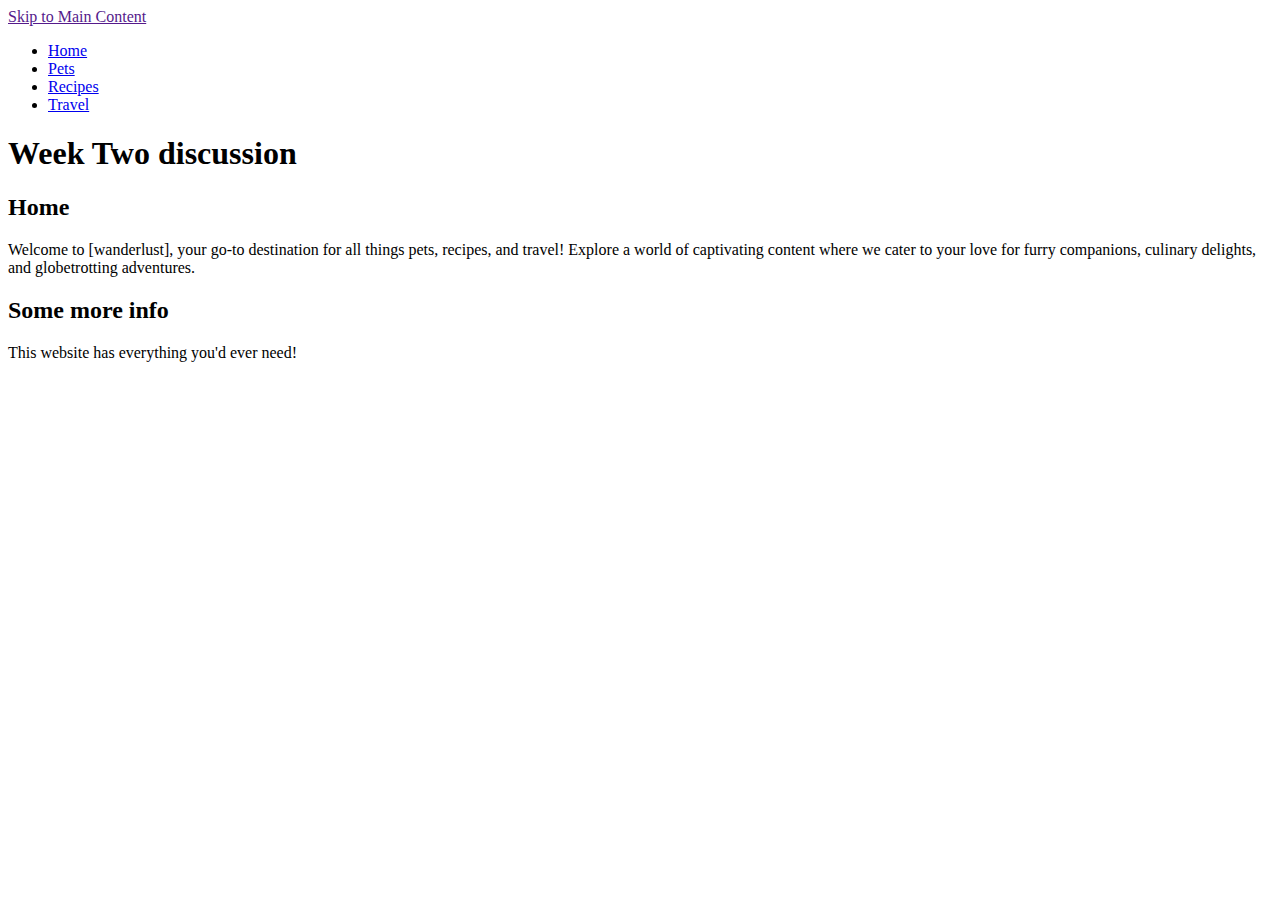
==== index.html @ e0e6f8e9 "Add files via upload" ====
<!DOCTYPE html>
<html lang="en">
<head>
    <meta charset="UTF-8">
    <meta name="viewport" content="width=device-width, initial-scale=1.0">
    <title>Pets</title>
</head>
<body>
    <a href = "">Skip to Main Content</a>
    <header>
        <nav>
            <ul>
                <li><a href = "index.html">Home</a></li>
                <li><a href = "pets.html">Pets</a></li>
                <li><a href = "recipes.html">Recipes</a></li>
                <li><a href = "Travel.html">Travel</a></li>
            </ul>
        </nav>
        <h1>Week Two discussion</h1>

    </header>
    <main>
        <div>
            <h2>Home</h2>
            <p>Welcome to [wanderlust], your go-to destination for all things pets, recipes, and travel! Explore a world of captivating content where we cater to your love for furry companions, culinary delights, and globetrotting adventures. </p>

        </div>

<div>
    <h2>Some more info</h2>
    <p>This website has everything you'd ever need!</p>
</div>
            
            <!-- Jackie Wolf -->
    
        <div></div>
        <div></div>
        <div></div>
        <div></div>
    </main>
    
</body>
</html>
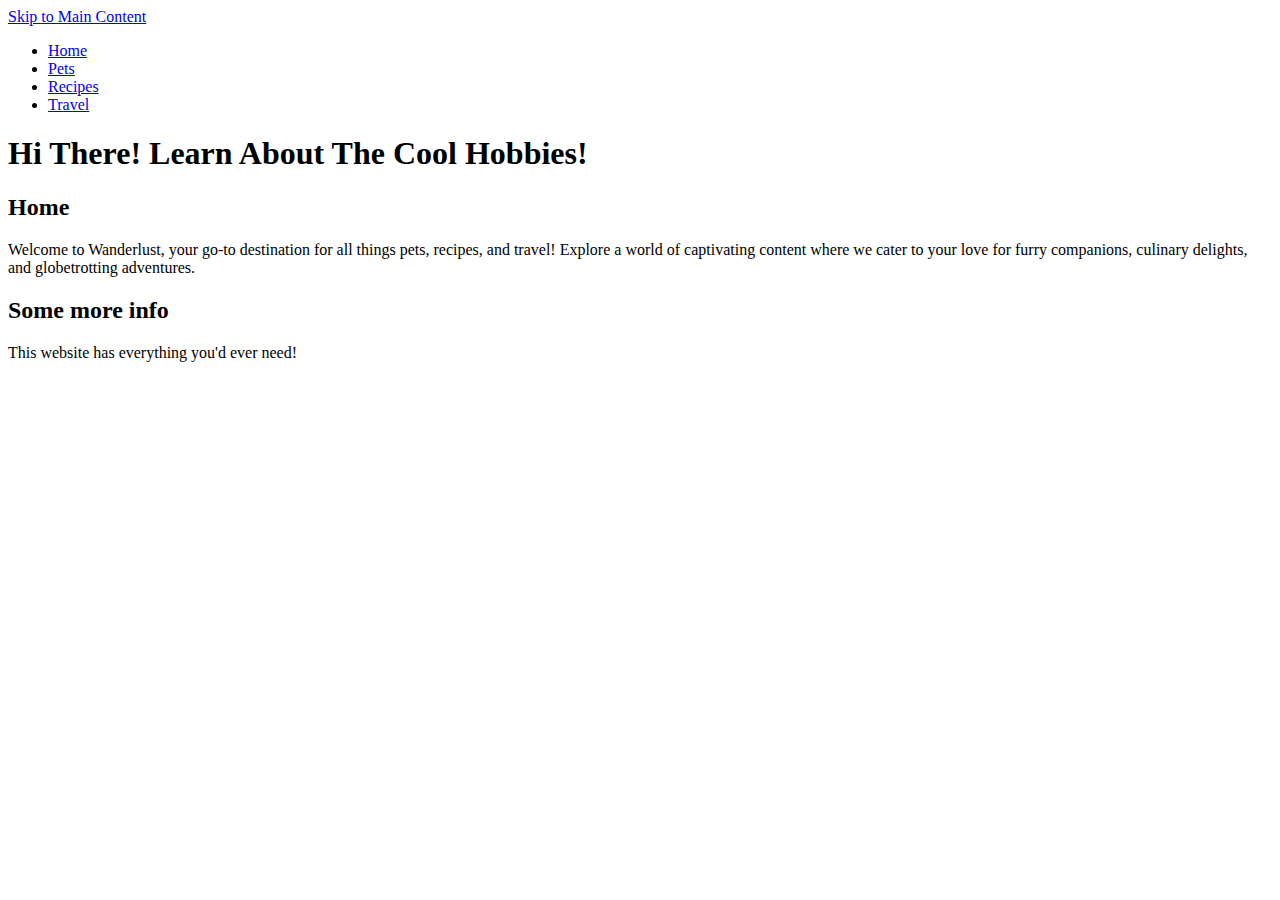
==== commit 334cd11e: "Update index.html" ====
--- a/index.html
+++ b/index.html
@@ -6,23 +6,23 @@
     <title>Pets</title>
 </head>
 <body>
-    <a href = "">Skip to Main Content</a>
+    <a href = "#content" class="skip" >Skip to Main Content </a>
     <header>
         <nav>
             <ul>
                 <li><a href = "index.html">Home</a></li>
                 <li><a href = "pets.html">Pets</a></li>
                 <li><a href = "recipes.html">Recipes</a></li>
-                <li><a href = "Travel.html">Travel</a></li>
+                <li><a href = "travel.html">Travel</a></li>
             </ul>
         </nav>
-        <h1>Week Two discussion</h1>
+        <h1>Hi There! Learn About The Cool Hobbies! </h1>
 
     </header>
     <main>
         <div>
             <h2>Home</h2>
-            <p>Welcome to [wanderlust], your go-to destination for all things pets, recipes, and travel! Explore a world of captivating content where we cater to your love for furry companions, culinary delights, and globetrotting adventures. </p>
+            <p>Welcome to Wanderlust, your go-to destination for all things pets, recipes, and travel! Explore a world of captivating content where we cater to your love for furry companions, culinary delights, and globetrotting adventures. </p>
 
         </div>
 
@@ -39,5 +39,3 @@
         <div></div>
     </main>
     
-</body>
-</html>
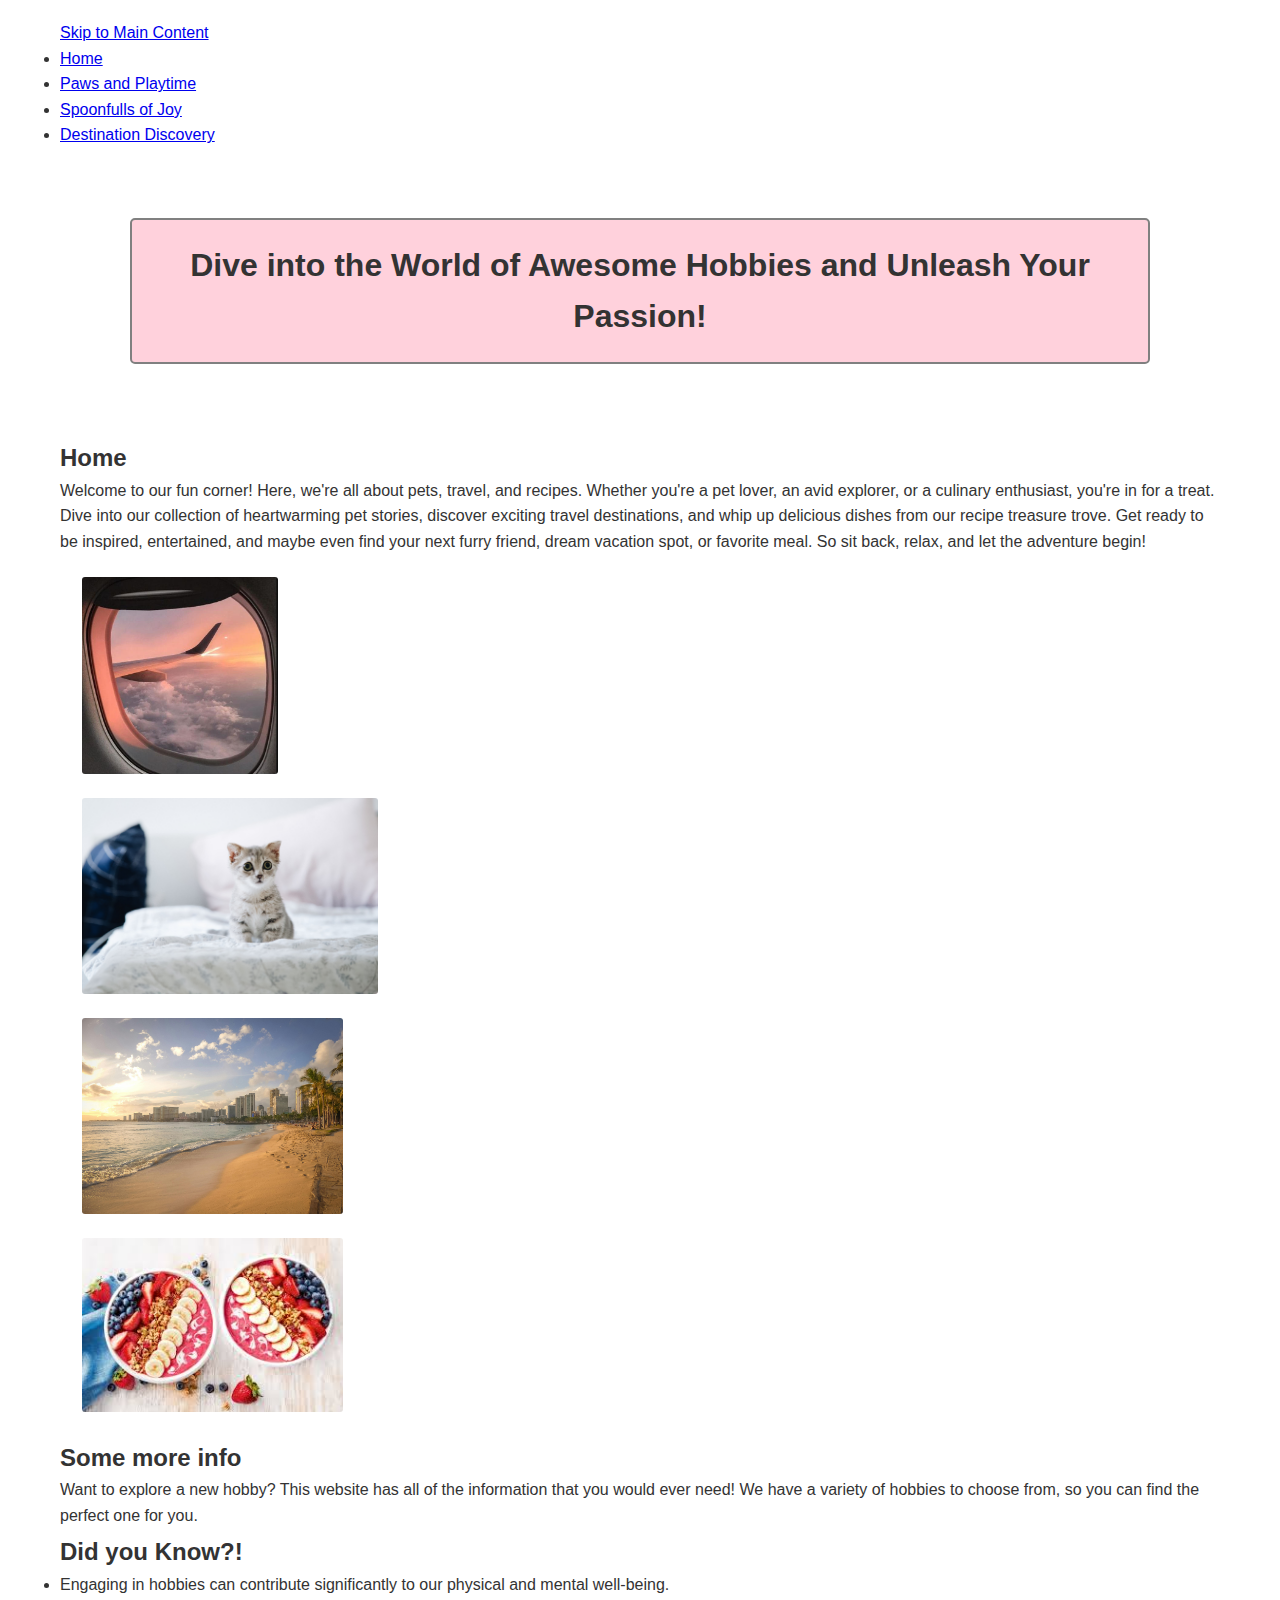
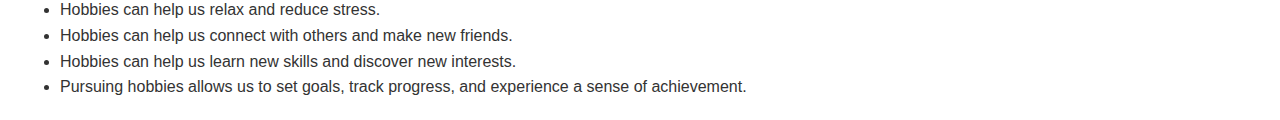
==== commit 742011ad: "Add files via upload" ====
--- a/index.html
+++ b/index.html
@@ -3,7 +3,8 @@
 <head>
     <meta charset="UTF-8">
     <meta name="viewport" content="width=device-width, initial-scale=1.0">
-    <title>Pets</title>
+    <link rel="stylesheet" href="css/style.css">
+    <title>Home</title>
 </head>
 <body>
     <a href = "#content" class="skip" >Skip to Main Content </a>
@@ -11,24 +12,48 @@
         <nav>
             <ul>
                 <li><a href = "index.html">Home</a></li>
-                <li><a href = "pets.html">Pets</a></li>
-                <li><a href = "recipes.html">Recipes</a></li>
-                <li><a href = "travel.html">Travel</a></li>
+                <li><a href = "Paws and Playtime.html">Paws and Playtime</a></li>
+                <li><a href = "Spoonfulls of Joy.html">Spoonfulls of Joy</a></li>
+                <li><a href = "Destination Discovery.html">Destination Discovery</a></li>
             </ul>
         </nav>
-        <h1>Hi There! Learn About The Cool Hobbies! </h1>
+        <h1> Dive into the World of Awesome Hobbies and Unleash Your Passion! </h1>
 
     </header>
     <main>
         <div>
             <h2>Home</h2>
-            <p>Welcome to Wanderlust, your go-to destination for all things pets, recipes, and travel! Explore a world of captivating content where we cater to your love for furry companions, culinary delights, and globetrotting adventures. </p>
+            <p> Welcome to our fun corner! Here, we're all about pets, travel, and recipes. Whether you're a 
+                pet lover, an avid explorer, or a culinary enthusiast, you're in for a treat. Dive into our 
+                collection of heartwarming pet stories, discover exciting travel destinations, and whip up 
+                delicious dishes from our recipe treasure trove. Get ready to be inspired, entertained, and 
+                maybe even find your next furry friend, dream vacation spot, or favorite meal. So sit back, relax, 
+                and let the adventure begin! </p>
+        </div>
 
-        </div>
+
+        <img src="images/airplane_sunset.jpg" width ="200" alt = "Airplane at sunset">
+        <img src="images/kitten.jpg" width ="300" alt = "White Kitten">
+        <img src="images/beach.jpg" width ="265" alt = "Hawaiian Beach">
+        <img src="images/fruit.jpg" width ="265" alt = "Delicious Food">
 
 <div>
     <h2>Some more info</h2>
-    <p>This website has everything you'd ever need!</p>
+    <p> Want to explore a new hobby? This website has all of the information that you would ever need!
+        We have a variety of hobbies to choose from, so you can find the perfect one for you.
+    </p>
+
+    <h2> Did you Know?!</h2>
+    <ul>
+        <li> Engaging in hobbies can contribute significantly to our physical and mental well-being. </li>
+        <li> Hobbies can help us relax and reduce stress. </li>
+        <li> Hobbies can help us connect with others and make new friends. </li>
+        <li> Hobbies can help us learn new skills and discover new interests. </li>
+        <li>Pursuing hobbies allows us to set goals, track progress, and experience a sense of achievement. </li>
+    </ul>
+
+
+    </ul></u.>
 </div>
             
             <!-- Jackie Wolf -->
@@ -39,3 +64,5 @@
         <div></div>
     </main>
     
+</body>
+</html>--- a/css/style.css
+++ b/css/style.css
@@ -0,0 +1,94 @@
+
+@font-face {
+  font-family: 'Brooklyn';
+  src: url('path/to/brooklyn.woff2') format('woff2'),
+       url('path/to/brooklyn.woff') format('woff');
+
+}
+
+@font-face {
+  font-family: 'Poppins';
+  src: url('path/to/poppins.woff2') format('woff2'),
+       url('path/to/poppins.woff') format('woff');
+}
+*{
+  margin: 0;
+  padding: 0;
+  box-sizing: border-box;
+
+}
+.topnav {
+  overflow: hidden;
+  background-color: #333;
+}
+
+.topnav a {
+  float: left;
+  color: #f2f2f2;
+  text-align: center;
+  padding: 14px 16px;
+  text-decoration: none;
+  font-size: 17px;
+}
+
+.topnav a:hover {
+  background-color: #ddd;
+  color: black;
+}
+
+.topnav a.active {
+  background-color: #04AA6D;
+  color: white;
+}
+
+
+h1{
+  padding: 0px;
+  margin: 70px;
+  text-align: center;
+}
+
+h2{
+  padding-top: 5px;
+  text-align: left;
+  border-spacing: 10px;
+}
+
+body {
+  font-family: 'Brookyln', 'Poppins',  sans-serif;
+  font-size: 16px;
+  line-height: 1.6;
+  color: #333;
+  padding-left: 50px;
+  max-width: 1200px;
+  margin: 0 auto; 
+  padding: 20px
+}
+h1{
+  border-bottom: 2px solid gray;
+  border-left: 2px solid  gray;
+  border-top:2px solid  gray;
+  border-right:2px solid  gray;
+  border-radius: 5px;
+  padding: 20px;
+  background-color: #ffd1dc;
+
+
+}
+  
+  
+
+
+img{
+  border: 2px solid white;
+  border-radius: 5px;
+  margin: 20px;
+  align-items: center;
+  max-width: 100%;
+  height: auto;
+  display: grid;
+  grid-template-columns: repeat(2, 1fr);
+  grid-gap: 20px;
+}
+
+
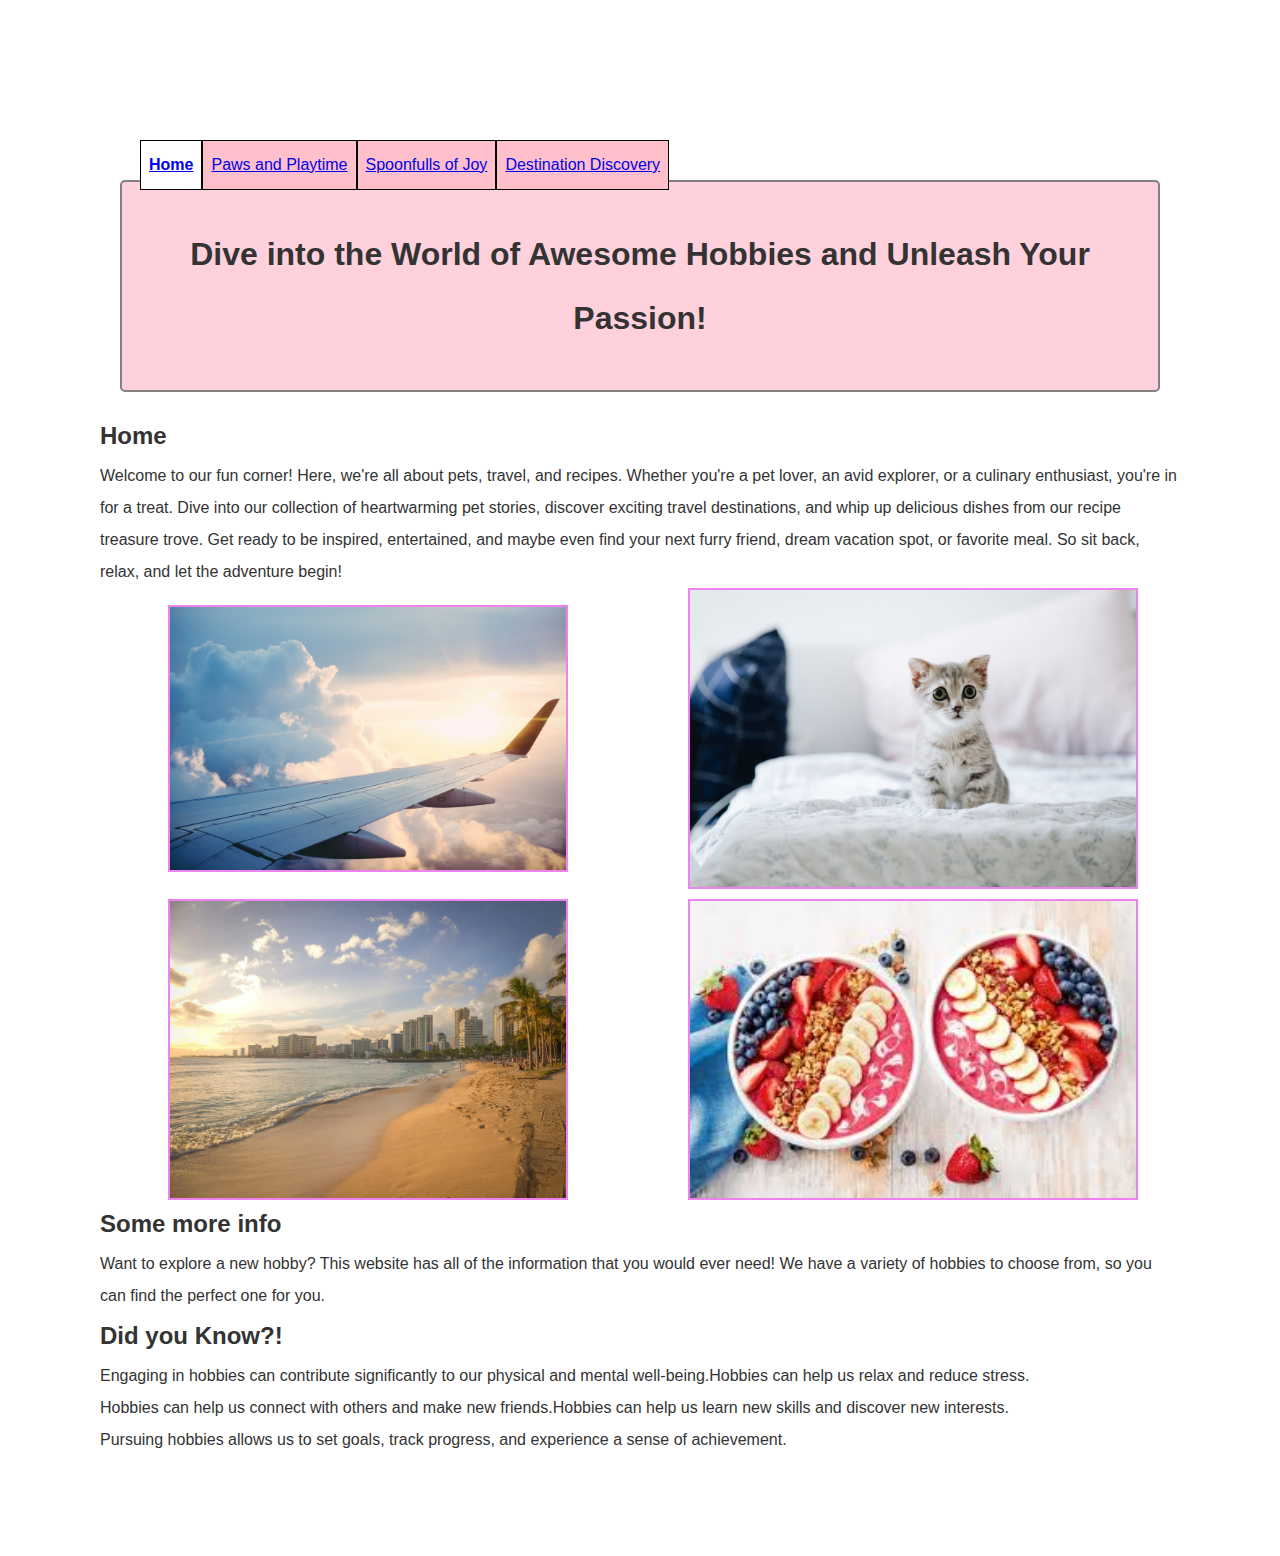
==== commit 804dd22a: "Add files via upload" ====
--- a/index.html
+++ b/index.html
@@ -9,13 +9,20 @@
 <body>
     <a href = "#content" class="skip" >Skip to Main Content </a>
     <header>
-        <nav>
-            <ul>
-                <li><a href = "index.html">Home</a></li>
-                <li><a href = "Paws and Playtime.html">Paws and Playtime</a></li>
-                <li><a href = "Spoonfulls of Joy.html">Spoonfulls of Joy</a></li>
-                <li><a href = "Destination Discovery.html">Destination Discovery</a></li>
-            </ul>
+        
+            
+                <div class="nav-bar">
+                    <li><a class= "active" href="index.html" >Home</a></li>
+                    <li><a href = "Paws and Playtime.html" >Paws and Playtime</a></li>
+                    <li><a href="Spoonfulls of Joy.html">Spoonfulls of Joy</a></li>
+                    <li><a href="Destination Discovery.html">Destination Discovery</a></li>
+                </div>
+                </div>
+                
+                </body>
+                </html>
+                
+           
         </nav>
         <h1> Dive into the World of Awesome Hobbies and Unleash Your Passion! </h1>
 
@@ -32,10 +39,15 @@
         </div>
 
 
-        <img src="images/airplane_sunset.jpg" width ="200" alt = "Airplane at sunset">
-        <img src="images/kitten.jpg" width ="300" alt = "White Kitten">
-        <img src="images/beach.jpg" width ="265" alt = "Hawaiian Beach">
-        <img src="images/fruit.jpg" width ="265" alt = "Delicious Food">
+        <div class="grid-container">
+            <img src="images/airplane.jpg" width="400" alt="Airplane at sunset">
+            <img src="images/kitten.jpg" width="450" alt="White Kitten">
+            <img src="images/beach.jpg" width="400" alt="Hawaiian Beach">
+            <img src="images/fruit.jpg" width="450" alt="Delicious Food">
+          </div>
+
+      
+
 
 <div>
     <h2>Some more info</h2>
@@ -55,7 +67,7 @@
 
     </ul></u.>
 </div>
-            
+
             <!-- Jackie Wolf -->
     
         <div></div>
--- a/css/style.css
+++ b/css/style.css
@@ -11,34 +11,47 @@
   src: url('path/to/poppins.woff2') format('woff2'),
        url('path/to/poppins.woff') format('woff');
 }
-*{
+
+.skip {
+  position: absolute;
+  left: -100px;
+  top: auto;
+  width: 1px;
+  height: 1px;
+  overflow: hidden;
+}
+  *{
   margin: 0;
   padding: 0;
   box-sizing: border-box;
-
-}
-.topnav {
-  overflow: hidden;
-  background-color: #333;
+  list-style: none;
 }
 
-.topnav a {
-  float: left;
-  color: #f2f2f2;
-  text-align: center;
-  padding: 14px 16px;
-  text-decoration: none;
-  font-size: 17px;
+ul {
+  list-style-type: horizontal;
+  margin: 0;
+  padding: 0;
+  overflow: hidden;
 }
 
-.topnav a:hover {
-  background-color: #ddd;
-  color: black;
+li {
+  float: left;
 }
 
-.topnav a.active {
-  background-color: #04AA6D;
-  color: white;
+li a {
+  display: flex;
+  padding: 8px;
+  background-color: pink;
+  border: 1px solid black;
+}
+ .active {
+  background-color: white;
+  font-weight: bold;
+ }
+ .nav-bar {
+  padding: 20px;
+  margin: 20px;
+  text-align: center;
 }
 
 
@@ -48,21 +61,17 @@
   text-align: center;
 }
 
-h2{
-  padding-top: 5px;
-  text-align: left;
-  border-spacing: 10px;
-}
 
 body {
   font-family: 'Brookyln', 'Poppins',  sans-serif;
   font-size: 16px;
   line-height: 1.6;
   color: #333;
-  padding-left: 50px;
-  max-width: 1200px;
-  margin: 0 auto; 
-  padding: 20px
+  margin: 50px;
+  padding: 50px;
+  line-height: 2;
+  align-items: center;
+  
 }
 h1{
   border-bottom: 2px solid gray;
@@ -70,25 +79,53 @@
   border-top:2px solid  gray;
   border-right:2px solid  gray;
   border-radius: 5px;
-  padding: 20px;
+  padding: 40px;
+  margin: 20px;
+  text-align: center;
+  width: auto;
   background-color: #ffd1dc;
 
 
 }
-  
-  
 
+.grid-container {
+  display: grid;
+  grid-template-columns: repeat(2, 1fr);
+  grid-template-rows: repeat(2, 1fr);
+  gap: 10px;
+  align-items: center;
+  justify-items: center;
+}
 
-img{
-  border: 2px solid white;
-  border-radius: 5px;
-  margin: 20px;
-  align-items: center;
+.grid-container img {
   max-width: 100%;
   height: auto;
-  display: grid;
-  grid-template-columns: repeat(2, 1fr);
-  grid-gap: 20px;
+  border: 2px solid violet;
+}
+@media only screen and (max-width: 768px) {
+  .grid-container {
+    grid-template-columns: repeat(1, 1fr);
+  }
+
+  h1 {
+    margin: 20px; 
+  }
 }
 
 
+@media only screen and (max-width: 480px) {
+  .nav-bar {
+    padding: 10px; 
+    margin: 10px; 
+  }
+
+  li a {
+    padding: 6px; 
+  }
+
+  h1 {
+    padding: 20px; 
+    margin: 10px; 
+  }
+}
+
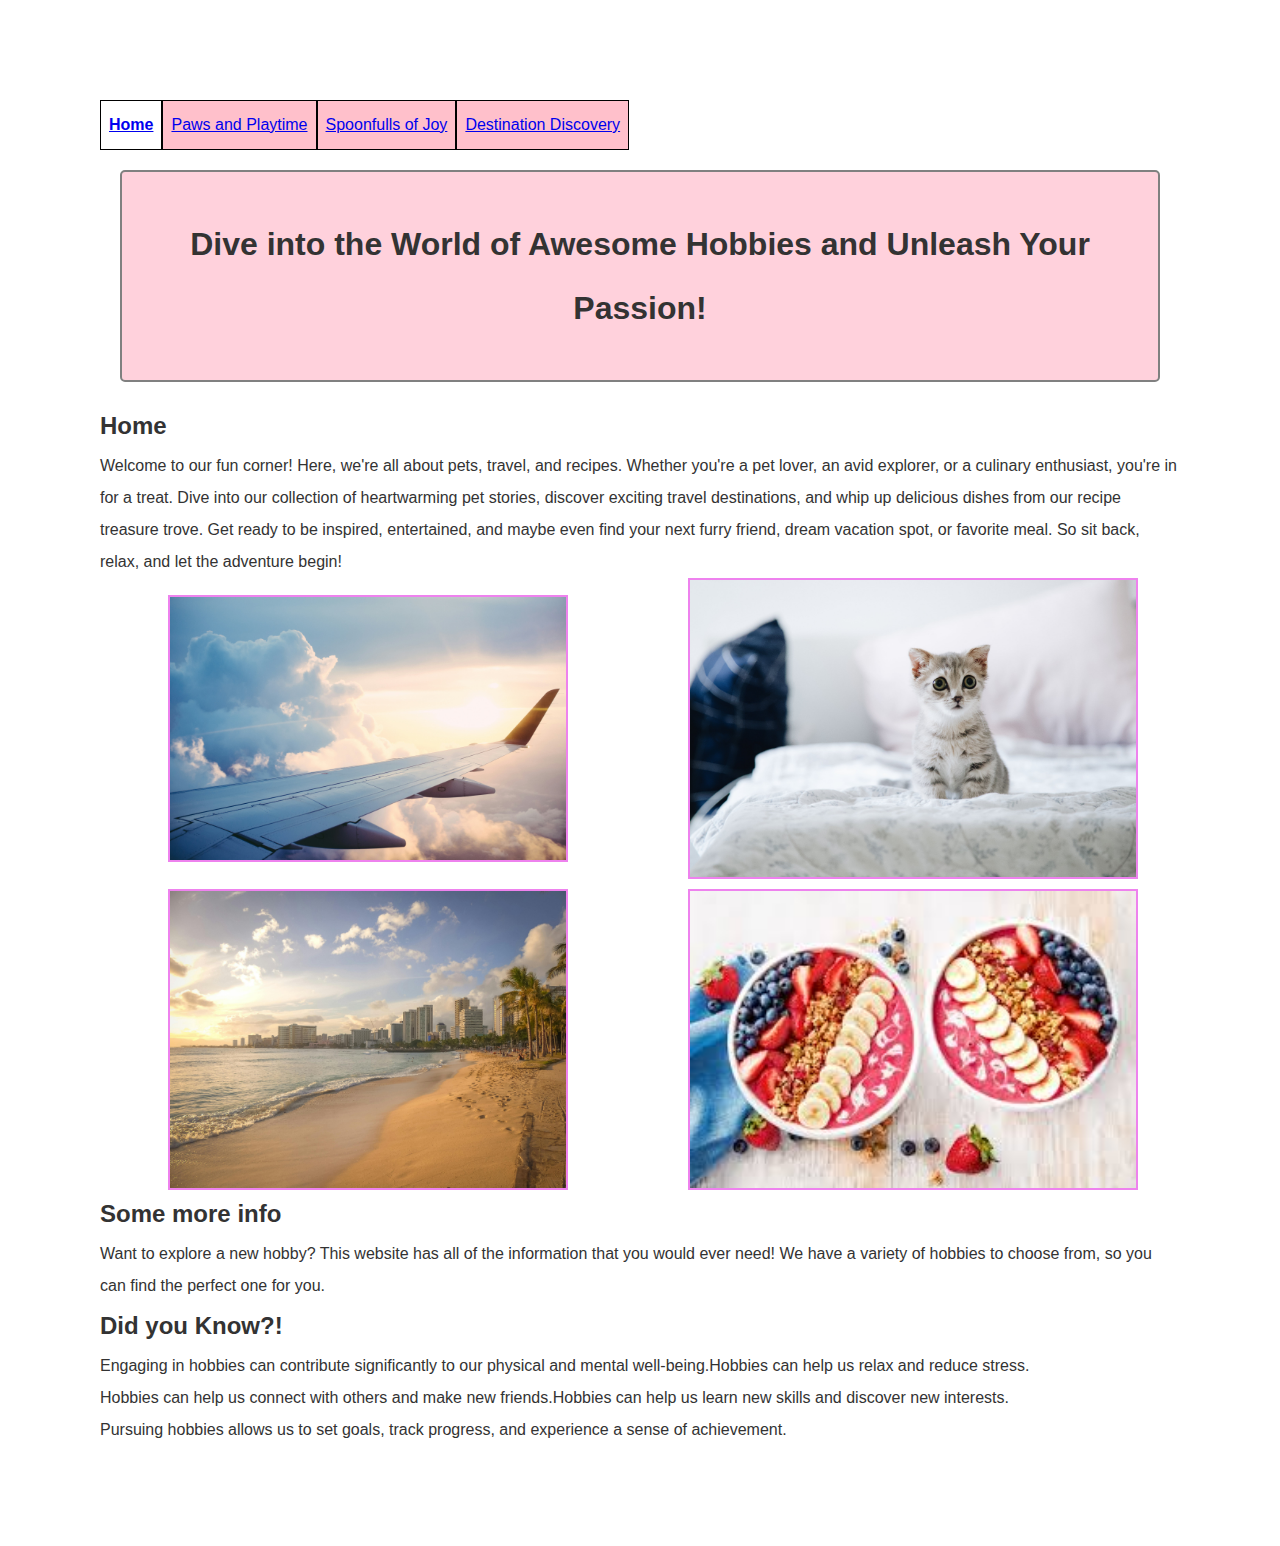
==== commit f805a65a: "Update index.html" ====
--- a/index.html
+++ b/index.html
@@ -7,74 +7,43 @@
     <title>Home</title>
 </head>
 <body>
-    <a href = "#content" class="skip" >Skip to Main Content </a>
-    <header>
-        
-            
-                <div class="nav-bar">
-                    <li><a class= "active" href="index.html" >Home</a></li>
-                    <li><a href = "Paws and Playtime.html" >Paws and Playtime</a></li>
-                    <li><a href="Spoonfulls of Joy.html">Spoonfulls of Joy</a></li>
-                    <li><a href="Destination Discovery.html">Destination Discovery</a></li>
-                </div>
-                </div>
-                
-                </body>
-                </html>
-                
-           
+    <a href="#content" class="skip">Skip to Main Content</a>
+    <header role="banner">
+        <nav role="navigation">
+            <ul>
+                <li><a class="active" href="index.html">Home</a></li>
+                <li><a href="Paws and Playtime.html">Paws and Playtime</a></li>
+                <li><a href="Spoonfulls of Joy.html">Spoonfulls of Joy</a></li>
+                <li><a href="Destination Discovery.html">Destination Discovery</a></li>
+            </ul>
         </nav>
-        <h1> Dive into the World of Awesome Hobbies and Unleash Your Passion! </h1>
-
+        <h1>Dive into the World of Awesome Hobbies and Unleash Your Passion!</h1>
     </header>
-    <main>
-        <div>
+    <main id="content" role="main">
+        <section>
             <h2>Home</h2>
-            <p> Welcome to our fun corner! Here, we're all about pets, travel, and recipes. Whether you're a 
-                pet lover, an avid explorer, or a culinary enthusiast, you're in for a treat. Dive into our 
-                collection of heartwarming pet stories, discover exciting travel destinations, and whip up 
-                delicious dishes from our recipe treasure trove. Get ready to be inspired, entertained, and 
-                maybe even find your next furry friend, dream vacation spot, or favorite meal. So sit back, relax, 
-                and let the adventure begin! </p>
-        </div>
-
-
-        <div class="grid-container">
-            <img src="images/airplane.jpg" width="400" alt="Airplane at sunset">
-            <img src="images/kitten.jpg" width="450" alt="White Kitten">
-            <img src="images/beach.jpg" width="400" alt="Hawaiian Beach">
-            <img src="images/fruit.jpg" width="450" alt="Delicious Food">
-          </div>
-
-      
-
-
-<div>
-    <h2>Some more info</h2>
-    <p> Want to explore a new hobby? This website has all of the information that you would ever need!
-        We have a variety of hobbies to choose from, so you can find the perfect one for you.
-    </p>
-
-    <h2> Did you Know?!</h2>
-    <ul>
-        <li> Engaging in hobbies can contribute significantly to our physical and mental well-being. </li>
-        <li> Hobbies can help us relax and reduce stress. </li>
-        <li> Hobbies can help us connect with others and make new friends. </li>
-        <li> Hobbies can help us learn new skills and discover new interests. </li>
-        <li>Pursuing hobbies allows us to set goals, track progress, and experience a sense of achievement. </li>
-    </ul>
-
-
-    </ul></u.>
-</div>
-
-            <!-- Jackie Wolf -->
-    
-        <div></div>
-        <div></div>
-        <div></div>
-        <div></div>
+            <p>Welcome to our fun corner! Here, we're all about pets, travel, and recipes. Whether you're a pet lover, an avid explorer, or a culinary enthusiast, you're in for a treat. Dive into our collection of heartwarming pet stories, discover exciting travel destinations, and whip up delicious dishes from our recipe treasure trove. Get ready to be inspired, entertained, and maybe even find your next furry friend, dream vacation spot, or favorite meal. So sit back, relax, and let the adventure begin!</p>
+        </section>
+        <section>
+            <div class="grid-container">
+                <img src="images/airplane.jpg" width="400" alt="Airplane at sunset">
+                <img src="images/kitten.jpg" width="450" alt="White Kitten">
+                <img src="images/beach.jpg" width="400" alt="Hawaiian Beach">
+                <img src="images/fruit.jpg" width="450" alt="Delicious Food">
+            </div>
+        </section>
+        <section>
+            <h2>Some more info</h2>
+            <p>Want to explore a new hobby? This website has all of the information that you would ever need! We have a variety of hobbies to choose from, so you can find the perfect one for you.</p>
+            <h2>Did you Know?!</h2>
+            <ul>
+                <li>Engaging in hobbies can contribute significantly to our physical and mental well-being.</li>
+                <li>Hobbies can help us relax and reduce stress.</li>
+                <li>Hobbies can help us connect with others and make new friends.</li>
+                <li>Hobbies can help us learn new skills and discover new interests.</li>
+                <li>Pursuing hobbies allows us to set goals, track progress, and experience a sense of achievement.</li>
+            </ul>
+        </section>
     </main>
-    
 </body>
-</html>+</html>
